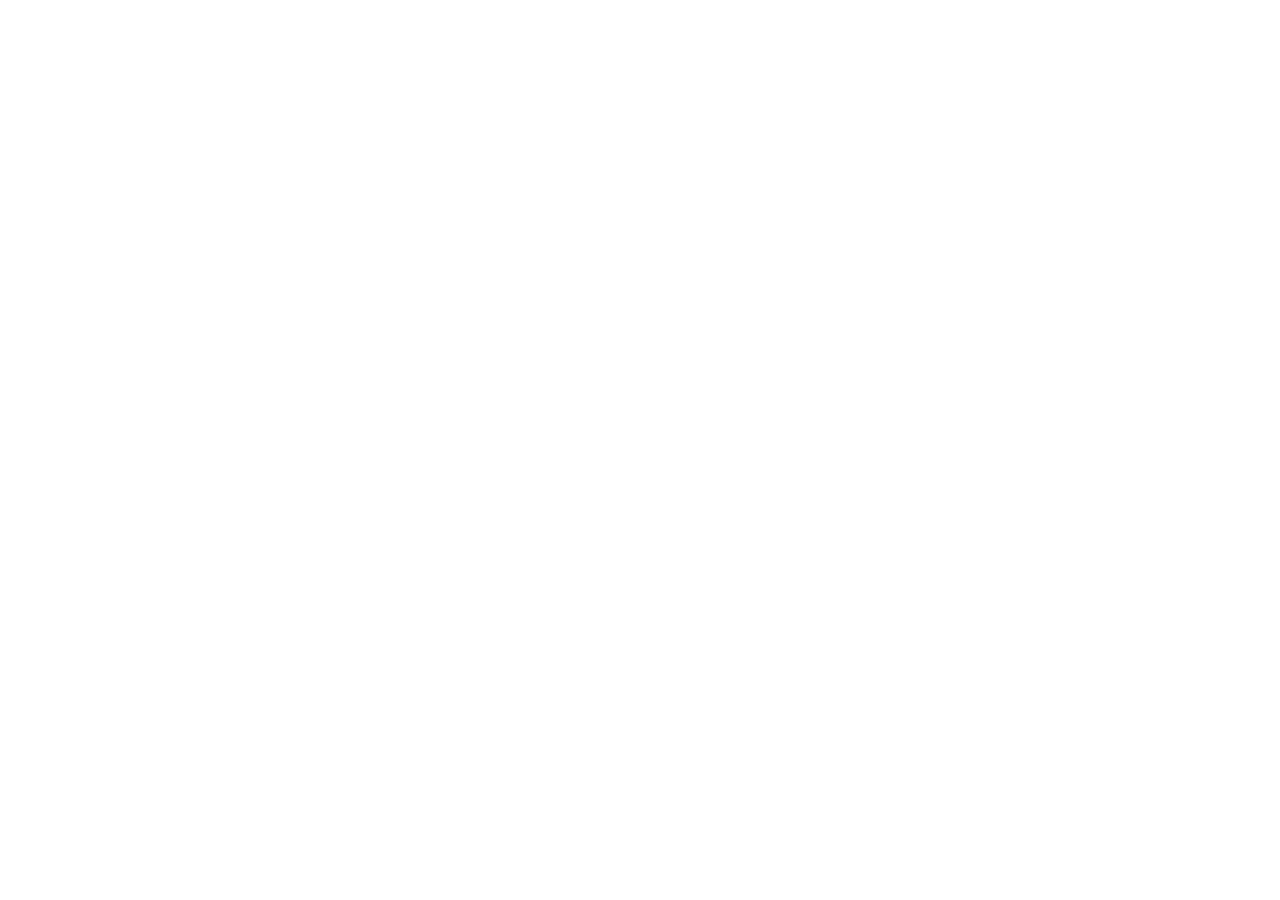
==== templates/index.html @ a462809e "add new files" ====
<!DOCTYPE html>
<html>
<head>
<meta charset="utf-8">
<title>FoodSearchApp</title>
<meta name="viewport" content="width=device-width, initial-scale=1">
<link rel="stylesheet" href="">
<!--[if lt IE 9]>
<![endif]-->
</head>
<body>
 
<!-- コンテンツを配置 -->
 
<!-- SCRIPTS -->
<!-- Example: <script src="//cdnjs.cloudflare.com/ajax/libs/jquery/2.1.1/jquery.min.js"></script> -->
</body>
</html>
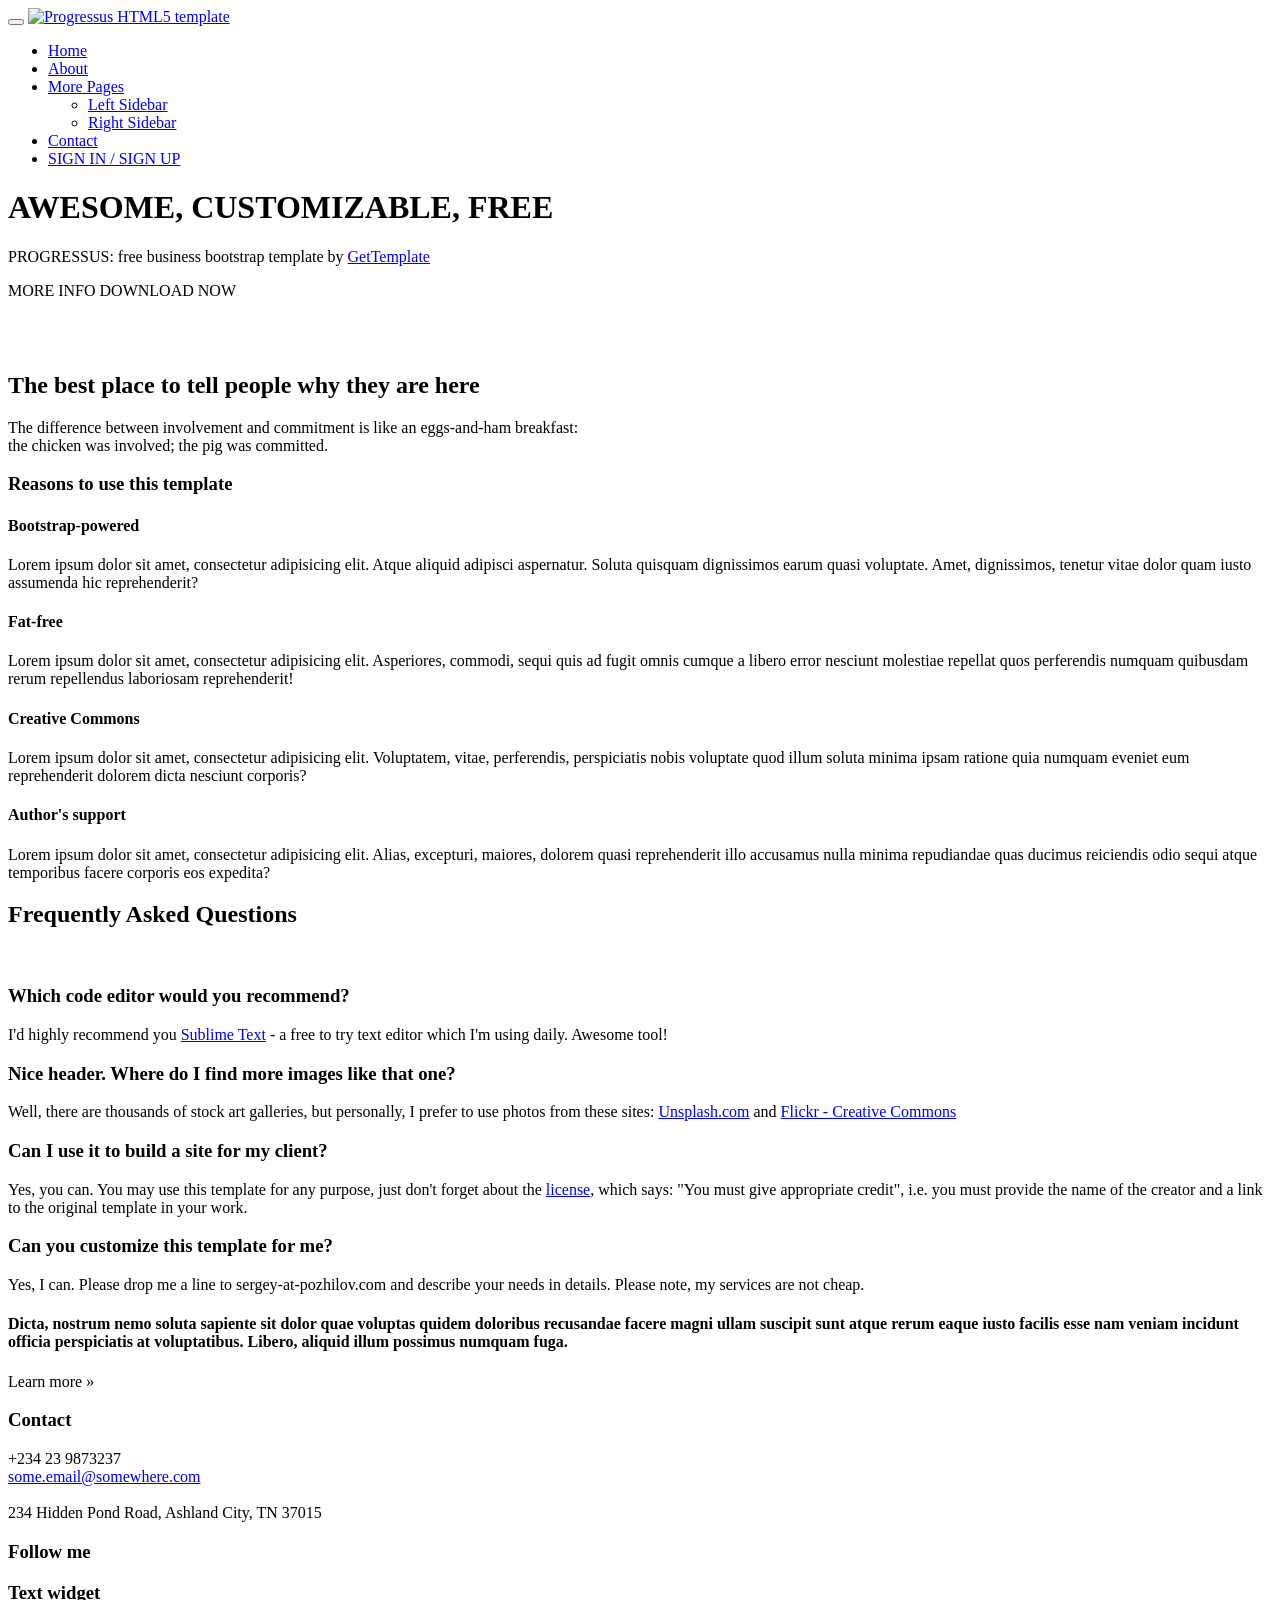
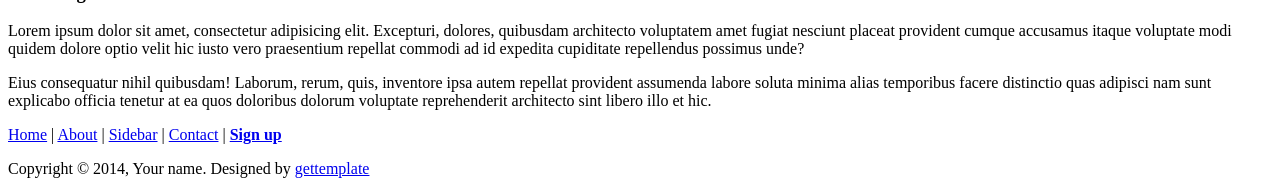
==== commit b4a0589a: "add new files" ====
--- a/templates/index.html
+++ b/templates/index.html
@@ -1,18 +1,257 @@
-<!DOCTYPE html>
-<html>
-<head>
-<meta charset="utf-8">
-<title>FoodSearchApp</title>
-<meta name="viewport" content="width=device-width, initial-scale=1">
-<link rel="stylesheet" href="">
-<!--[if lt IE 9]>
-<![endif]-->
-</head>
-<body>
- 
-<!-- コンテンツを配置 -->
- 
-<!-- SCRIPTS -->
-<!-- Example: <script src="//cdnjs.cloudflare.com/ajax/libs/jquery/2.1.1/jquery.min.js"></script> -->
-</body>
-</html>
+<!DOCTYPE html>
+<html lang="en">
+<head>
+	<meta charset="utf-8">
+	<meta name="viewport"    content="width=device-width, initial-scale=1.0">
+	<meta name="description" content="">
+	<meta name="author"      content="Sergey Pozhilov (GetTemplate.com)">
+
+	<title>Progressus - Free business bootstrap template by GetTemplate</title>
+
+	<link rel="shortcut icon" href="static/images/gt_favicon.png">
+
+	<link rel="stylesheet" media="screen" href="http://fonts.googleapis.com/css?family=Open+Sans:300,400,700">
+	<link rel="stylesheet" href="static/css/bootstrap.min.css">
+	<link rel="stylesheet" href="static/css/font-awesome.min.css">
+
+	<!-- Custom styles for our template -->
+	<link rel="stylesheet" href="static/css/bootstrap-theme.css" media="screen" >
+	<link rel="stylesheet" href="static/css/main.css">
+
+	<!-- HTML5 shim and Respond.js IE8 support of HTML5 elements and media queries -->
+	<!--[if lt IE 9]>
+	<script src="assets/js/html5shiv.js"></script>
+	<script src="assets/js/respond.min.js"></script>
+	<![endif]-->
+</head>
+
+<body class="home">
+	<!-- Fixed navbar -->
+	<div class="navbar navbar-inverse navbar-fixed-top headroom" >
+		<div class="container">
+			<div class="navbar-header">
+				<!-- Button for smallest screens -->
+				<button type="button" class="navbar-toggle" data-toggle="collapse" data-target=".navbar-collapse"><span class="icon-bar"></span> <span class="icon-bar"></span> <span class="icon-bar"></span> </button>
+				<a class="navbar-brand" href="/"><img src="static/images/logo.png" alt="Progressus HTML5 template"></a>
+			</div>
+			<div class="navbar-collapse collapse">
+				<ul class="nav navbar-nav pull-right">
+					<li class="active"><a href="#">Home</a></li>
+					<li><a href="about">About</a></li>
+					<li class="dropdown">
+						<a href="#" class="dropdown-toggle" data-toggle="dropdown">More Pages <b class="caret"></b></a>
+						<ul class="dropdown-menu">
+							<li><a href="sidebar-left">Left Sidebar</a></li>
+							<li class="active"><a href="sidebar-right">Right Sidebar</a></li>
+						</ul>
+					</li>
+					<li><a href="contact">Contact</a></li>
+					<li><a class="btn" href="signin">SIGN IN / SIGN UP</a></li>
+				</ul>
+			</div><!--/.nav-collapse -->
+		</div>
+	</div>
+	<!-- /.navbar -->
+
+	<!-- Header -->
+	<header id="head">
+		<div class="container">
+			<div class="row">
+				<h1 class="lead">AWESOME, CUSTOMIZABLE, FREE</h1>
+				<p class="tagline">PROGRESSUS: free business bootstrap template by <a href="http://www.gettemplate.com/?utm_source=progressus&amp;utm_medium=template&amp;utm_campaign=progressus">GetTemplate</a></p>
+				<p><a class="btn btn-default btn-lg" role="button">MORE INFO</a> <a class="btn btn-action btn-lg" role="button">DOWNLOAD NOW</a></p>
+			</div>
+		</div>
+	</header>
+	<!-- /Header -->
+
+	<!-- Intro -->
+	<div class="container text-center">
+		<br> <br>
+		<h2 class="thin">The best place to tell people why they are here</h2>
+		<p class="text-muted">
+			The difference between involvement and commitment is like an eggs-and-ham breakfast:<br>
+			the chicken was involved; the pig was committed.
+		</p>
+	</div>
+	<!-- /Intro-->
+
+	<!-- Highlights - jumbotron -->
+	<div class="jumbotron top-space">
+		<div class="container">
+
+			<h3 class="text-center thin">Reasons to use this template</h3>
+
+			<div class="row">
+				<div class="col-md-3 col-sm-6 highlight">
+					<div class="h-caption"><h4><i class="fa fa-cogs fa-5"></i>Bootstrap-powered</h4></div>
+					<div class="h-body text-center">
+						<p>Lorem ipsum dolor sit amet, consectetur adipisicing elit. Atque aliquid adipisci aspernatur. Soluta quisquam dignissimos earum quasi voluptate. Amet, dignissimos, tenetur vitae dolor quam iusto assumenda hic reprehenderit?</p>
+					</div>
+				</div>
+				<div class="col-md-3 col-sm-6 highlight">
+					<div class="h-caption"><h4><i class="fa fa-flash fa-5"></i>Fat-free</h4></div>
+					<div class="h-body text-center">
+						<p>Lorem ipsum dolor sit amet, consectetur adipisicing elit. Asperiores, commodi, sequi quis ad fugit omnis cumque a libero error nesciunt molestiae repellat quos perferendis numquam quibusdam rerum repellendus laboriosam reprehenderit! </p>
+					</div>
+				</div>
+				<div class="col-md-3 col-sm-6 highlight">
+					<div class="h-caption"><h4><i class="fa fa-heart fa-5"></i>Creative Commons</h4></div>
+					<div class="h-body text-center">
+						<p>Lorem ipsum dolor sit amet, consectetur adipisicing elit. Voluptatem, vitae, perferendis, perspiciatis nobis voluptate quod illum soluta minima ipsam ratione quia numquam eveniet eum reprehenderit dolorem dicta nesciunt corporis?</p>
+					</div>
+				</div>
+				<div class="col-md-3 col-sm-6 highlight">
+					<div class="h-caption"><h4><i class="fa fa-smile-o fa-5"></i>Author's support</h4></div>
+					<div class="h-body text-center">
+						<p>Lorem ipsum dolor sit amet, consectetur adipisicing elit. Alias, excepturi, maiores, dolorem quasi reprehenderit illo accusamus nulla minima repudiandae quas ducimus reiciendis odio sequi atque temporibus facere corporis eos expedita? </p>
+					</div>
+				</div>
+			</div> <!-- /row  -->
+
+		</div>
+	</div>
+	<!-- /Highlights -->
+
+	<!-- container -->
+	<div class="container">
+
+		<h2 class="text-center top-space">Frequently Asked Questions</h2>
+		<br>
+
+		<div class="row">
+			<div class="col-sm-6">
+				<h3>Which code editor would you recommend?</h3>
+				<p>I'd highly recommend you <a href="http://www.sublimetext.com/">Sublime Text</a> - a free to try text editor which I'm using daily. Awesome tool!</p>
+			</div>
+			<div class="col-sm-6">
+				<h3>Nice header. Where do I find more images like that one?</h3>
+				<p>
+					Well, there are thousands of stock art galleries, but personally,
+					I prefer to use photos from these sites: <a href="http://unsplash.com">Unsplash.com</a>
+					and <a href="http://www.flickr.com/creativecommons/by-2.0/tags/">Flickr - Creative Commons</a></p>
+			</div>
+		</div> <!-- /row -->
+
+		<div class="row">
+			<div class="col-sm-6">
+				<h3>Can I use it to build a site for my client?</h3>
+				<p>
+					Yes, you can. You may use this template for any purpose, just don't forget about the <a href="http://creativecommons.org/licenses/by/3.0/">license</a>,
+					which says: "You must give appropriate credit", i.e. you must provide the name of the creator and a link to the original template in your work.
+				</p>
+			</div>
+			<div class="col-sm-6">
+				<h3>Can you customize this template for me?</h3>
+				<p>Yes, I can. Please drop me a line to sergey-at-pozhilov.com and describe your needs in details. Please note, my services are not cheap.</p>
+			</div>
+		</div> <!-- /row -->
+
+		<div class="jumbotron top-space">
+			<h4>Dicta, nostrum nemo soluta sapiente sit dolor quae voluptas quidem doloribus recusandae facere magni ullam suscipit sunt atque rerum eaque iusto facilis esse nam veniam incidunt officia perspiciatis at voluptatibus. Libero, aliquid illum possimus numquam fuga.</h4>
+     		<p class="text-right"><a class="btn btn-primary btn-large">Learn more »</a></p>
+  		</div>
+
+</div>	<!-- /container -->
+
+	<!-- Social links. @TODO: replace by link/instructions in template -->
+	<section id="social">
+		<div class="container">
+			<div class="wrapper clearfix">
+				<!-- AddThis Button BEGIN -->
+				<div class="addthis_toolbox addthis_default_style">
+				<a class="addthis_button_facebook_like" fb:like:layout="button_count"></a>
+				<a class="addthis_button_tweet"></a>
+				<a class="addthis_button_linkedin_counter"></a>
+				<a class="addthis_button_google_plusone" g:plusone:size="medium"></a>
+				</div>
+				<!-- AddThis Button END -->
+			</div>
+		</div>
+	</section>
+	<!-- /social links -->
+
+
+	<footer id="footer" class="top-space">
+
+		<div class="footer1">
+			<div class="container">
+				<div class="row">
+
+					<div class="col-md-3 widget">
+						<h3 class="widget-title">Contact</h3>
+						<div class="widget-body">
+							<p>+234 23 9873237<br>
+								<a href="mailto:#">some.email@somewhere.com</a><br>
+								<br>
+								234 Hidden Pond Road, Ashland City, TN 37015
+							</p>
+						</div>
+					</div>
+
+					<div class="col-md-3 widget">
+						<h3 class="widget-title">Follow me</h3>
+						<div class="widget-body">
+							<p class="follow-me-icons">
+								<a href=""><i class="fa fa-twitter fa-2"></i></a>
+								<a href=""><i class="fa fa-dribbble fa-2"></i></a>
+								<a href=""><i class="fa fa-github fa-2"></i></a>
+								<a href=""><i class="fa fa-facebook fa-2"></i></a>
+							</p>
+						</div>
+					</div>
+
+					<div class="col-md-6 widget">
+						<h3 class="widget-title">Text widget</h3>
+						<div class="widget-body">
+							<p>Lorem ipsum dolor sit amet, consectetur adipisicing elit. Excepturi, dolores, quibusdam architecto voluptatem amet fugiat nesciunt placeat provident cumque accusamus itaque voluptate modi quidem dolore optio velit hic iusto vero praesentium repellat commodi ad id expedita cupiditate repellendus possimus unde?</p>
+							<p>Eius consequatur nihil quibusdam! Laborum, rerum, quis, inventore ipsa autem repellat provident assumenda labore soluta minima alias temporibus facere distinctio quas adipisci nam sunt explicabo officia tenetur at ea quos doloribus dolorum voluptate reprehenderit architecto sint libero illo et hic.</p>
+						</div>
+					</div>
+
+				</div> <!-- /row of widgets -->
+			</div>
+		</div>
+
+		<div class="footer2">
+			<div class="container">
+				<div class="row">
+
+					<div class="col-md-6 widget">
+						<div class="widget-body">
+							<p class="simplenav">
+								<a href="#">Home</a> |
+								<a href="/about">About</a> |
+								<a href="sidebar-right">Sidebar</a> |
+								<a href="contact">Contact</a> |
+								<b><a href="signup">Sign up</a></b>
+							</p>
+						</div>
+					</div>
+
+					<div class="col-md-6 widget">
+						<div class="widget-body">
+							<p class="text-right">
+								Copyright &copy; 2014, Your name. Designed by <a href="http://gettemplate.com/" rel="designer">gettemplate</a>
+							</p>
+						</div>
+					</div>
+
+				</div> <!-- /row of widgets -->
+			</div>
+		</div>
+
+	</footer>
+
+
+
+
+
+	<!-- JavaScript libs are placed at the end of the document so the pages load faster -->
+	<script src="http://ajax.googleapis.com/ajax/libs/jquery/1.10.2/jquery.min.js"></script>
+	<script src="http://netdna.bootstrapcdn.com/bootstrap/3.0.0/js/bootstrap.min.js"></script>
+	<script src="static/js/headroom.min.js"></script>
+	<script src="static/js/jQuery.headroom.min.js"></script>
+	<script src="static/js/template.js"></script>
+</body>
+</html>
